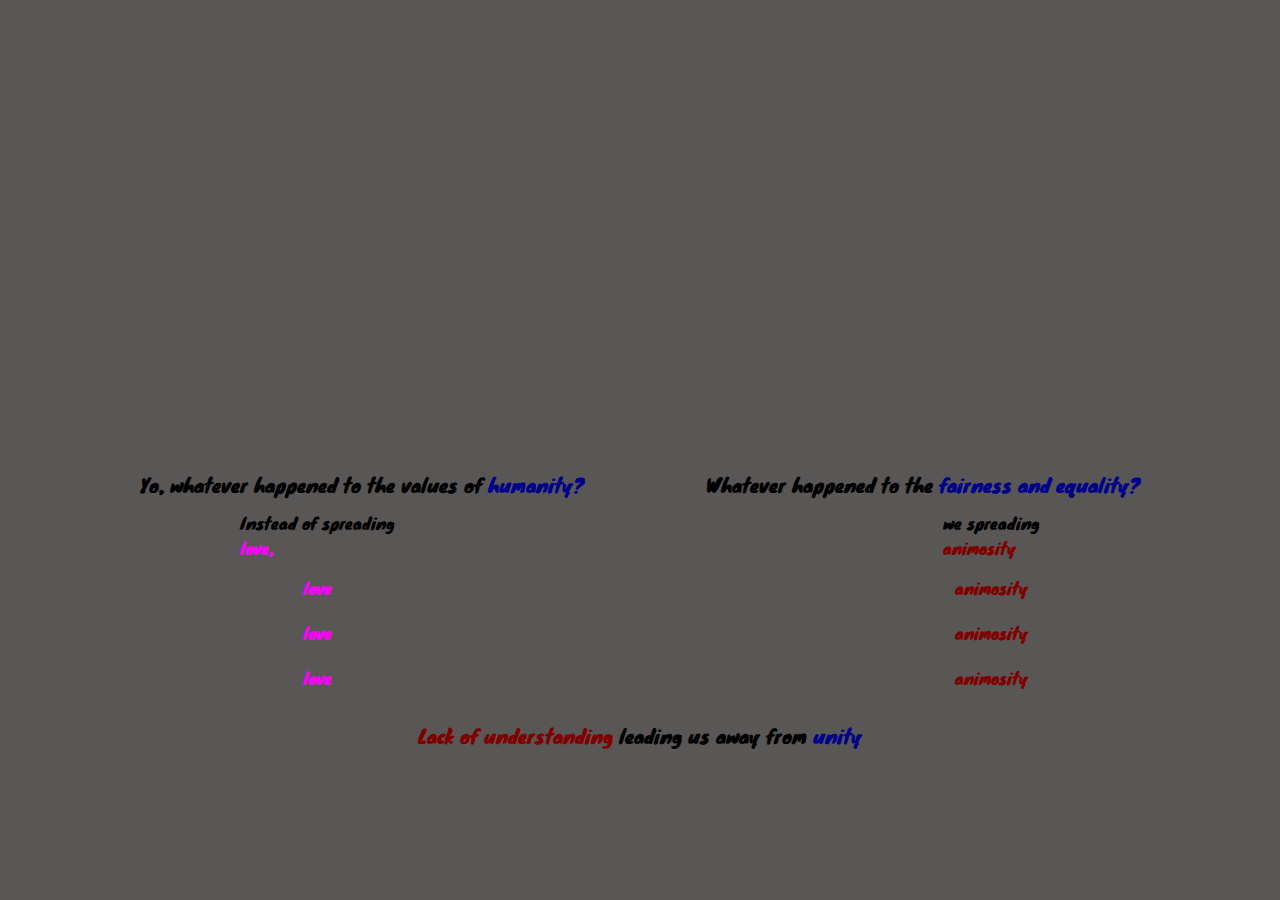
==== index.html @ 59bdfd13 "Add files via upload" ====
<!DOCTYPE html>
<html lang="en">
<head>
    <meta charset="UTF-8">
    <title>Lyrics Layout</title>
    <link rel="stylesheet" href="css/styles.css">
    <link rel="preconnect" href="https://fonts.googleapis.com">
<link rel="preconnect" href="https://fonts.gstatic.com" crossorigin>
<link href="https://fonts.googleapis.com/css2?family=Knewave&display=swap" rel="stylesheet">
</head>
<body>
    <div class="container">
        <div class="line top-left">Yo, whatever happened to the values of <span class="highlight-blue">humanity?</span></div>
        <div class="line top-right">Whatever happened to the <span class="highlight-blue">fairness and equality?</span></div>
        
        <div class="spread-left">
            <span class="text">Instead of spreading </span>
            <span class="highlight-pink">love,</span>
            <div class="block love">love</div>
            <div class="block love">love</div>
            <div class="block love">love</div>
        </div>

        <div class="spread-right">
            <span class="text">we spreading </span>
            <span class="highlight-red">animosity</span>
            <div class="block animosity">animosity</div>
            <div class="block animosity">animosity</div>
            <div class="block animosity">animosity</div>
        </div>

        <div class="bottom">
            <span class="highlight-red">Lack of understanding</span> leading us away from <span class="highlight-blue">unity</span>
        </div>
    </div>
</body>
</html>
---- css/styles.css ----
.knewave-regular {
  font-family: "Knewave", system-ui;
  font-weight: 400;
  font-style: normal;
}

body {
  font-family: Arial, sans-serif;
  display: flex;
  justify-content: center;
  align-items: center;
  min-height: 100vh;
  margin: 0;
  background-color: #595656;
  font-family: "Knewave", system-ui;
}

.container {
  width: 90%;
  position: relative;
  max-width: 1000px;
}

.line {
  font-size: 1.2rem;
  margin: 20px 0;
}

.top-left {
  position: absolute;
  top: 0;
  left: 0;
}

.top-right {
  position: absolute;
  top: 0;
  right: 0;
}

.spread-left, .spread-right {
  display: flex;
  flex-direction: column;
  justify-content: flex-start;
  margin: 60px 0;
}

.spread-left {
  position: absolute;
  left: 10%;
  top: 20%;
}

.spread-right {
  position: absolute;
  right: 10%;
  top: 20%;
}

.block {
  margin-top: 10px;
  padding: 5px;
  text-align: center;
}

.love {
  color: magenta;
}

.animosity {
  color: maroon;
}

.bottom {
  position: absolute;
  bottom: -300px;
  left: 0;
  right: 0;
  text-align: center;
  font-size: 1.2rem;
}

.highlight-blue {
  color: darkblue;
}

.highlight-pink {
  color: magenta;
}

.highlight-red {
  color: maroon;
}
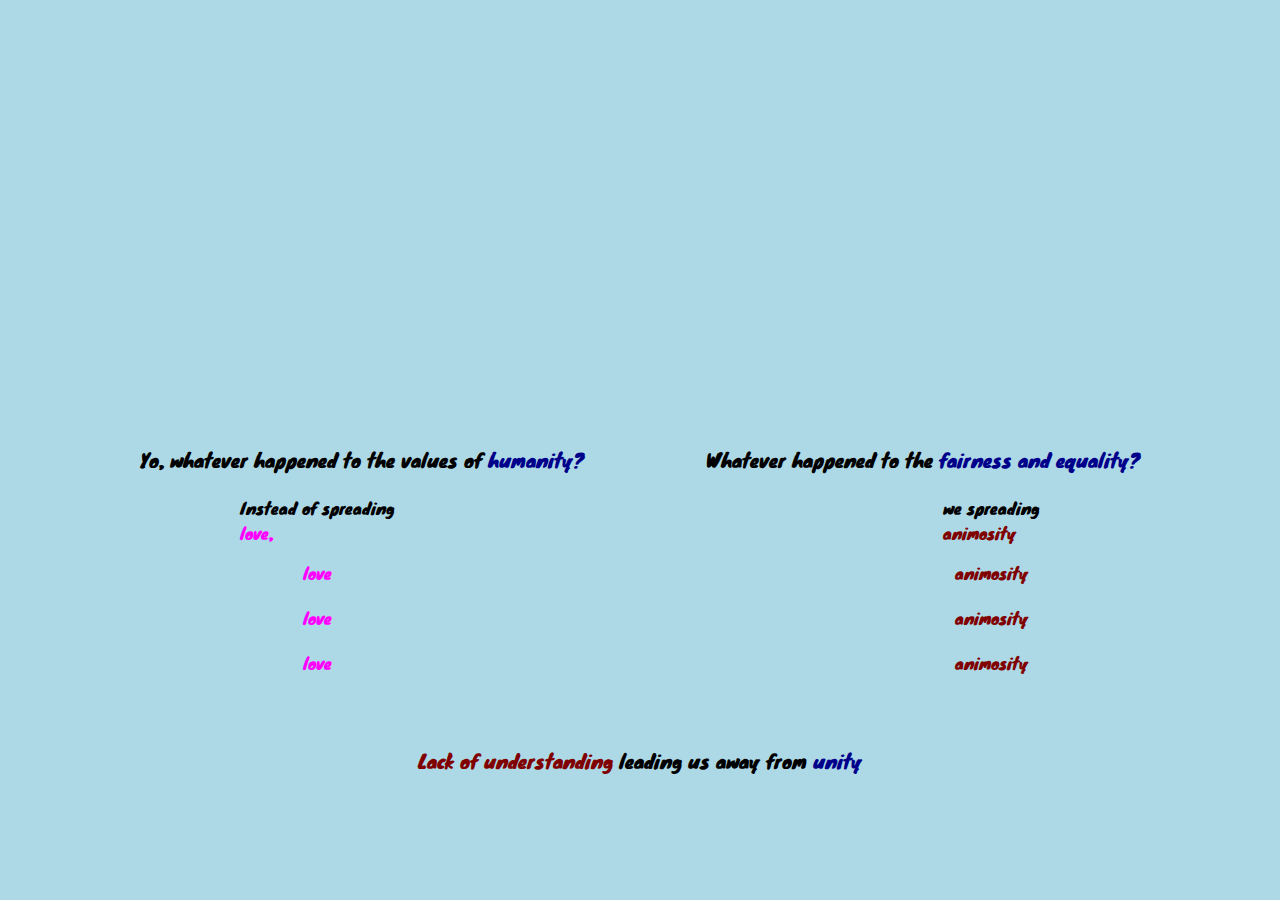
==== commit 082c1ae3: "Add files via upload" ====
--- a/index.html
+++ b/index.html
@@ -12,7 +12,7 @@
     <div class="container">
         <div class="line top-left">Yo, whatever happened to the values of <span class="highlight-blue">humanity?</span></div>
         <div class="line top-right">Whatever happened to the <span class="highlight-blue">fairness and equality?</span></div>
-        
+        <br>
         <div class="spread-left">
             <span class="text">Instead of spreading </span>
             <span class="highlight-pink">love,</span>
@@ -28,7 +28,7 @@
             <div class="block animosity">animosity</div>
             <div class="block animosity">animosity</div>
         </div>
-
+        <br>
         <div class="bottom">
             <span class="highlight-red">Lack of understanding</span> leading us away from <span class="highlight-blue">unity</span>
         </div>
--- a/css/styles.css
+++ b/css/styles.css
@@ -11,7 +11,7 @@
   align-items: center;
   min-height: 100vh;
   margin: 0;
-  background-color: #595656;
+  background-color: lightblue;
   font-family: "Knewave", system-ui;
 }
 
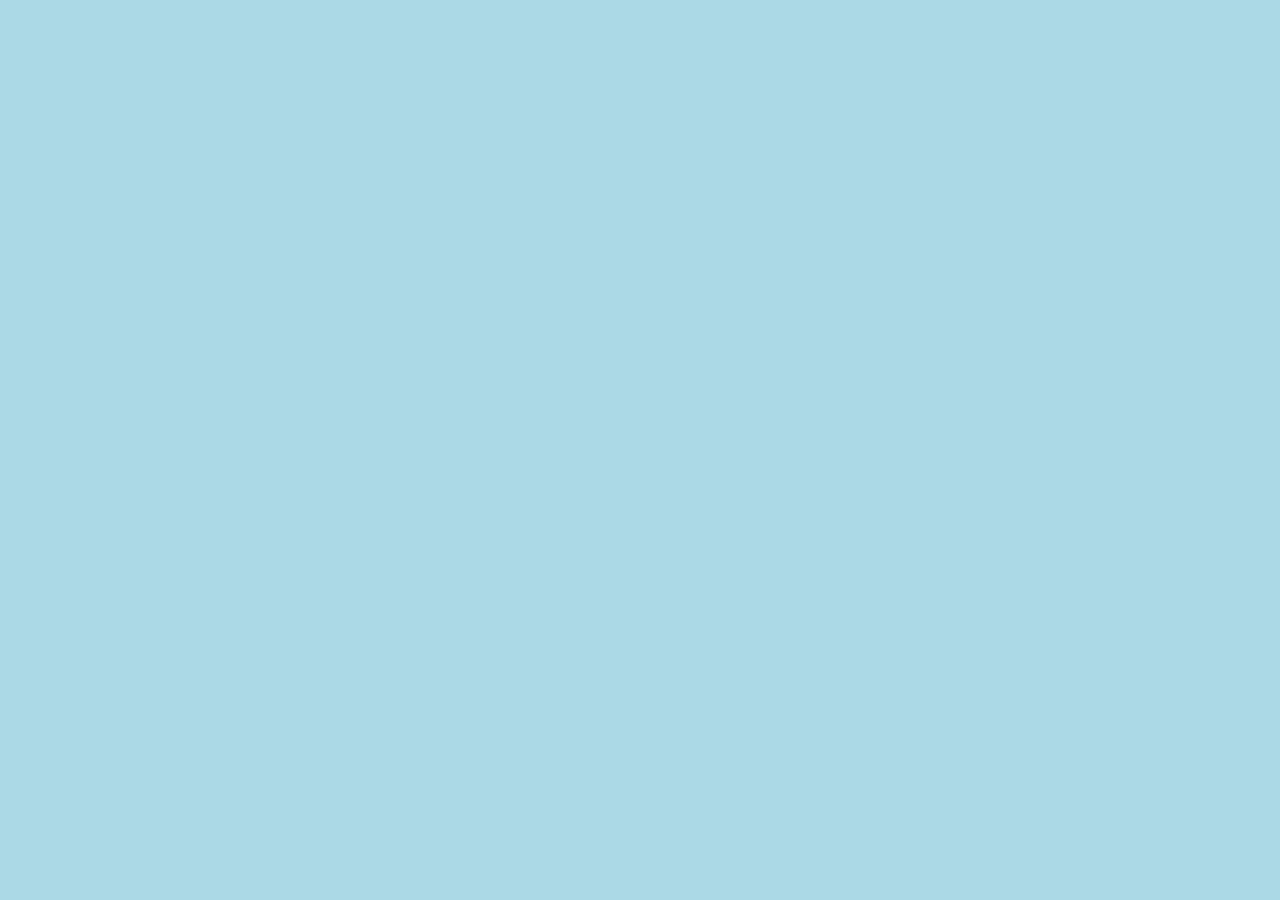
==== commit f17498a9: "Add files via upload" ====
--- a/index.html
+++ b/index.html
@@ -10,28 +10,15 @@
 </head>
 <body>
     <div class="container">
-        <div class="line top-left">Yo, whatever happened to the values of <span class="highlight-blue">humanity?</span></div>
-        <div class="line top-right">Whatever happened to the <span class="highlight-blue">fairness and equality?</span></div>
-        <br>
-        <div class="spread-left">
-            <span class="text">Instead of spreading </span>
-            <span class="highlight-pink">love,</span>
-            <div class="block love">love</div>
-            <div class="block love">love</div>
-            <div class="block love">love</div>
+        <div class="container">
+            <div class="line top-left">Yo, whatever happened to the values of 
+                <span class="highlight-blue">humanity?</span>
+            </div>
+            <div class="line top-right">Whatever happened to the 
+                <a href="./pageTwo/index.html" class="highlight-blue">fairness and equality?</a>
+            </div>
         </div>
-
-        <div class="spread-right">
-            <span class="text">we spreading </span>
-            <span class="highlight-red">animosity</span>
-            <div class="block animosity">animosity</div>
-            <div class="block animosity">animosity</div>
-            <div class="block animosity">animosity</div>
-        </div>
-        <br>
-        <div class="bottom">
-            <span class="highlight-red">Lack of understanding</span> leading us away from <span class="highlight-blue">unity</span>
-        </div>
+    </div>
     </div>
 </body>
 </html>--- a/css/styles.css
+++ b/css/styles.css
@@ -5,7 +5,6 @@
 }
 
 body {
-  font-family: Arial, sans-serif;
   display: flex;
   justify-content: center;
   align-items: center;
@@ -16,51 +15,51 @@
 }
 
 .container {
-  width: 90%;
-  position: relative;
-  max-width: 1000px;
+  text-align: center;
+  max-width: 800px;
+  margin: auto;
 }
 
 .line {
-  font-size: 1.2rem;
-  margin: 20px 0;
+  font-size: 2em;
+  opacity: 0; 
+  position: relative;
+  color: white;
+}
+
+.highlight-blue {
+  color: #3498db;
 }
 
 .top-left {
-  position: absolute;
-  top: 0;
-  left: 0;
+  animation: slideInLeft 2s forwards ease-out;
 }
 
 .top-right {
-  position: absolute;
-  top: 0;
-  right: 0;
+  animation: slideInRight 2s forwards ease-out;
+  animation-delay: 0.5s; 
 }
 
-.spread-left, .spread-right {
-  display: flex;
-  flex-direction: column;
-  justify-content: flex-start;
-  margin: 60px 0;
+@keyframes slideInLeft {
+  0% {
+    transform: translateX(-100%);
+    opacity: 0;
+  }
+  100% {
+    transform: translateX(0);
+    opacity: 1;
+  }
 }
 
-.spread-left {
-  position: absolute;
-  left: 10%;
-  top: 20%;
-}
-
-.spread-right {
-  position: absolute;
-  right: 10%;
-  top: 20%;
-}
-
-.block {
-  margin-top: 10px;
-  padding: 5px;
-  text-align: center;
+@keyframes slideInRight {
+  0% {
+    transform: translateX(100%);
+    opacity: 0;
+  }
+  100% {
+    transform: translateX(0);
+    opacity: 1;
+  }
 }
 
 .love {
